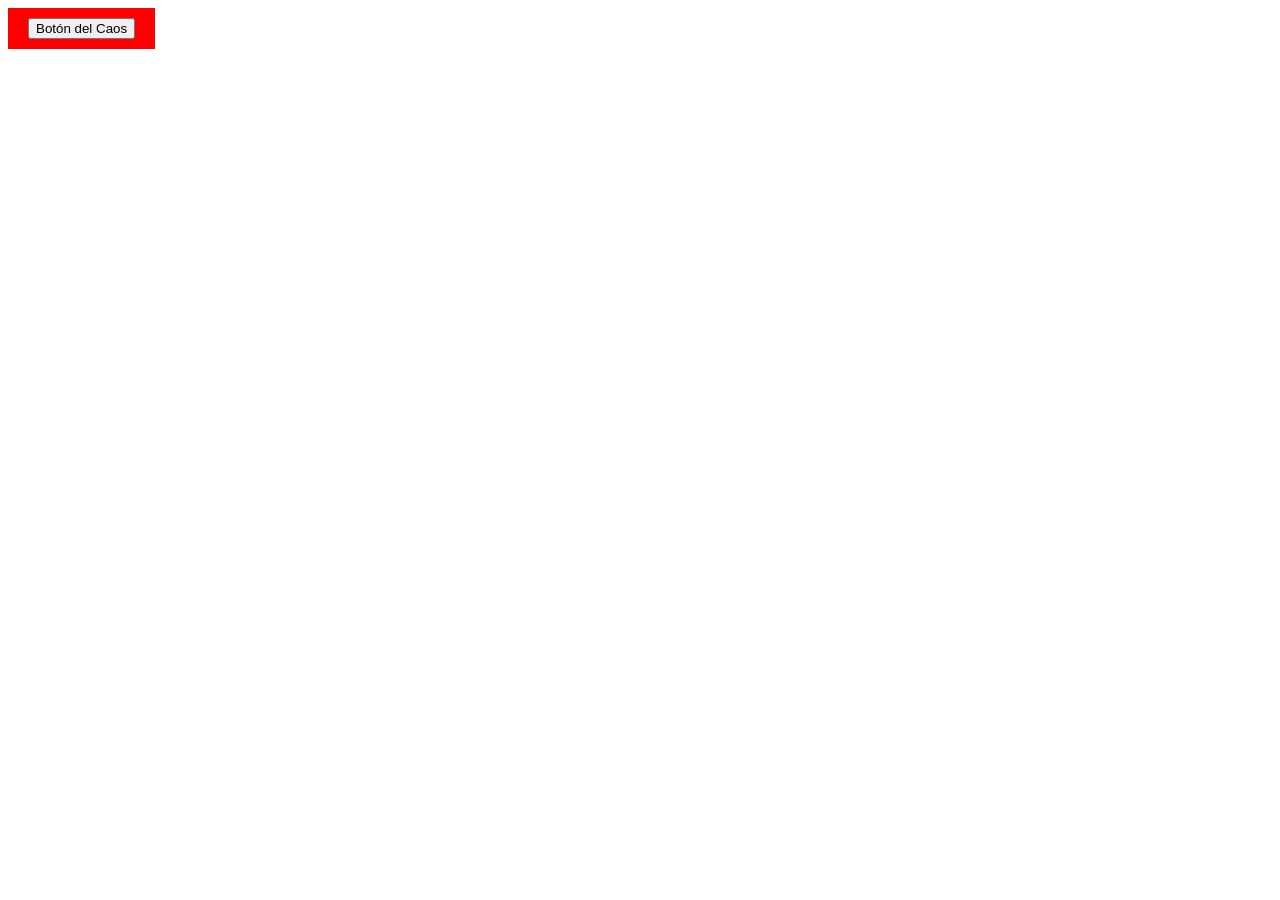
==== html/boton-del-caos.html @ b5332fea "Agregar estructura, diseño y funcion... page boton del caos" ====
<!DOCTYPE html>
<html lang="en">
<head>
    <meta charset="UTF-8">
    <meta name="viewport" content="width=device-width, initial-scale=1.0">
    <title>Document</title>
    <link rel="stylesheet" href="../css/boton-del-caos.css">
</head>
<body>
    <div class="boton-del-caos">
        <button id="boton-caos">Botón del Caos</button>
        
    </div>
</body>
</html>
---- css/boton-del-caos.css ----
.boton-del-caos {
  background-color: #ff0000;
  color: #ffffff;
  border: none;
  padding: 10px 20px;
  font-size: 16px;
  cursor: pointer;
  transition: all 0.3s ease;
  display: flex;
  width: max-content;
  height: max-content;
}
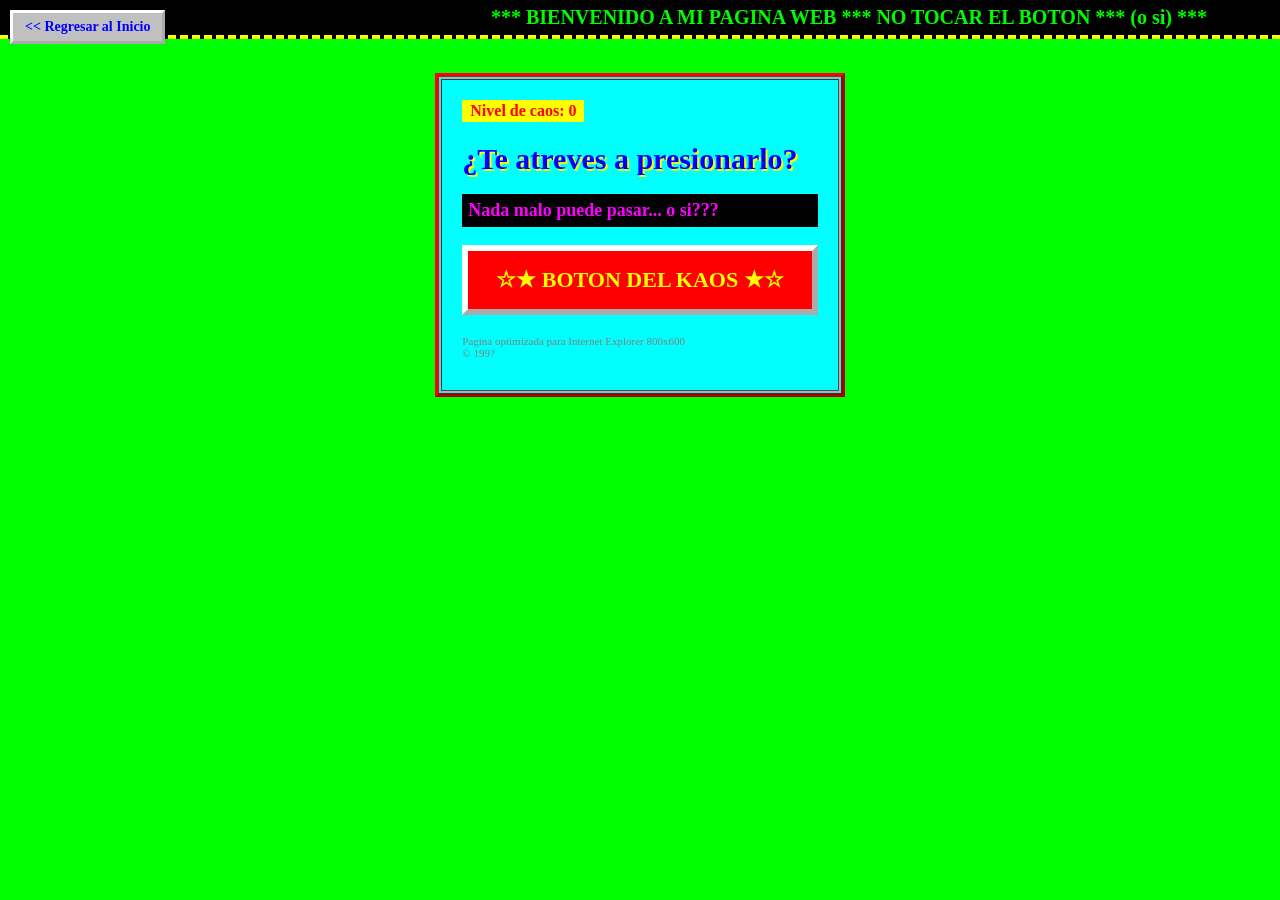
==== commit f2d60402: "Rediseño, lluvia de iconos, colores solid... boton del caos" ====
--- a/html/boton-del-caos.html
+++ b/html/boton-del-caos.html
@@ -1,15 +1,34 @@
 <!DOCTYPE html>
-<html lang="en">
+<html lang="es">
 <head>
     <meta charset="UTF-8">
     <meta name="viewport" content="width=device-width, initial-scale=1.0">
-    <title>Document</title>
+    <title>~*~ El Boton Del Kaos ~*~</title>
     <link rel="stylesheet" href="../css/boton-del-caos.css">
 </head>
 <body>
-    <div class="boton-del-caos">
-        <button id="boton-caos">Botón del Caos</button>
-        
-    </div>
+    <a href="index.html" class="caos-volver">&lt;&lt; Regresar al Inicio</a>
+
+    <center>
+        <marquee behavior="alternate" scrollamount="6">*** BIENVENIDO A MI PAGINA WEB *** NO TOCAR EL BOTON *** (o si) ***</marquee>
+
+        <table class="caos-tabla" border="4" cellpadding="20" align="center">
+            <tr>
+                <td>
+                    <p class="caos-etiqueta">Nivel de caos: <span id="caos-nivel">0</span></p>
+                    <h1 class="caos-titulo">&iquest;Te atreves a presionarlo?</h1>
+                    <p class="caos-mensaje" id="caos-mensaje">Nada malo puede pasar... o si???</p>
+
+                    <button id="boton-caos" class="caos-boton">☆★ BOTON DEL KAOS ★☆</button>
+
+                    <p class="caos-footer">Pagina optimizada para Internet Explorer 800x600<br>© 199?</p>
+                </td>
+            </tr>
+        </table>
+    </center>
+
+    <div class="caos-confeti" id="caos-confeti"></div>
+
+    <script src="../js/boton-del-caos.js"></script>
 </body>
-</html>+</html>
--- a/css/boton-del-caos.css
+++ b/css/boton-del-caos.css
@@ -1,12 +1,141 @@
-.boton-del-caos {
+body {
+  margin: 0;
+  min-height: 100vh;
+  font-family: "Comic Sans MS", "Comic Sans", cursive;
+  background-color: #ff00ff;
+  color: #000000;
+  text-align: center;
+}
+
+marquee {
+  background-color: #000000;
+  color: #00ff00;
+  font-weight: bold;
+  font-size: 20px;
+  padding: 6px 0;
+  border-bottom: 4px dashed #ffff00;
+}
+
+.caos-volver {
+  position: absolute;
+  top: 10px;
+  left: 10px;
+  background-color: #c0c0c0;
+  color: #0000ff;
+  font-family: "Comic Sans MS", cursive;
+  font-weight: bold;
+  font-size: 14px;
+  text-decoration: none;
+  padding: 6px 12px;
+  border: 3px outset #ffffff;
+}
+
+.caos-volver:active {
+  border-style: inset;
+}
+
+.caos-tabla {
+  margin-top: 30px;
+  background-color: #00ffff;
+  border-style: outset;
+  border-color: #ff0000;
+}
+
+.caos-etiqueta {
+  margin: 0 0 10px;
+  font-size: 16px;
+  font-weight: bold;
+  color: #ff0000;
+  background-color: #ffff00;
+  display: inline-block;
+  padding: 2px 8px;
+}
+
+.caos-titulo {
+  margin: 10px 0;
+  font-size: 30px;
+  color: #0000ff;
+  text-shadow: 2px 2px 0 #ffff00;
+}
+
+.caos-mensaje {
+  font-size: 18px;
+  font-weight: bold;
+  color: #ff00ff;
+  background-color: #000000;
+  padding: 6px;
+  min-height: 20px;
+}
+
+.caos-footer {
+  margin-top: 20px;
+  font-size: 11px;
+  color: #808080;
+}
+
+body.caos-shake {
+  animation: caos-shake 0.3s steps(2);
+}
+
+@keyframes caos-shake {
+  0%   { margin-left: 0; }
+  25%  { margin-left: -15px; }
+  50%  { margin-left: 15px; }
+  75%  { margin-left: -8px; }
+  100% { margin-left: 0; }
+}
+
+.caos-boton {
+  font-family: "Comic Sans MS", cursive;
+  font-size: 22px;
+  font-weight: bold;
+  color: #ffff00;
   background-color: #ff0000;
-  color: #ffffff;
-  border: none;
-  padding: 10px 20px;
-  font-size: 16px;
+  border: 6px outset #ffffff;
+  padding: 16px 28px;
   cursor: pointer;
-  transition: all 0.3s ease;
-  display: flex;
-  width: max-content;
-  height: max-content;
-}+  animation: caos-loop 1s infinite steps(1), caos-parpadeo 0.5s infinite steps(1);
+}
+
+.caos-boton:active {
+  border-style: inset;
+}
+
+@keyframes caos-loop {
+  0%   { transform: rotate(0deg) scale(1); }
+  20%  { transform: rotate(15deg) scale(1.3); }
+  40%  { transform: rotate(-10deg) scale(0.7); }
+  60%  { transform: rotate(10deg) scale(1.4); }
+  80%  { transform: rotate(-15deg) scale(0.8); }
+  100% { transform: rotate(0deg) scale(1); }
+}
+
+@keyframes caos-parpadeo {
+  0%, 100% { background-color: #ff0000; color: #ffff00; }
+  50% { background-color: #ffff00; color: #ff0000; }
+}
+
+.caos-boton.caos-girando {
+  animation: caos-loop 0.25s infinite steps(1), caos-parpadeo 0.15s infinite steps(1);
+}
+
+.caos-confeti {
+  position: fixed;
+  inset: 0;
+  overflow: hidden;
+  pointer-events: none;
+  z-index: 3;
+}
+
+.caos-particula {
+  position: absolute;
+  top: -40px;
+  font-size: 28px;
+  animation: caos-caer linear forwards;
+}
+
+@keyframes caos-caer {
+  to {
+    transform: translateY(110vh);
+  }
+}
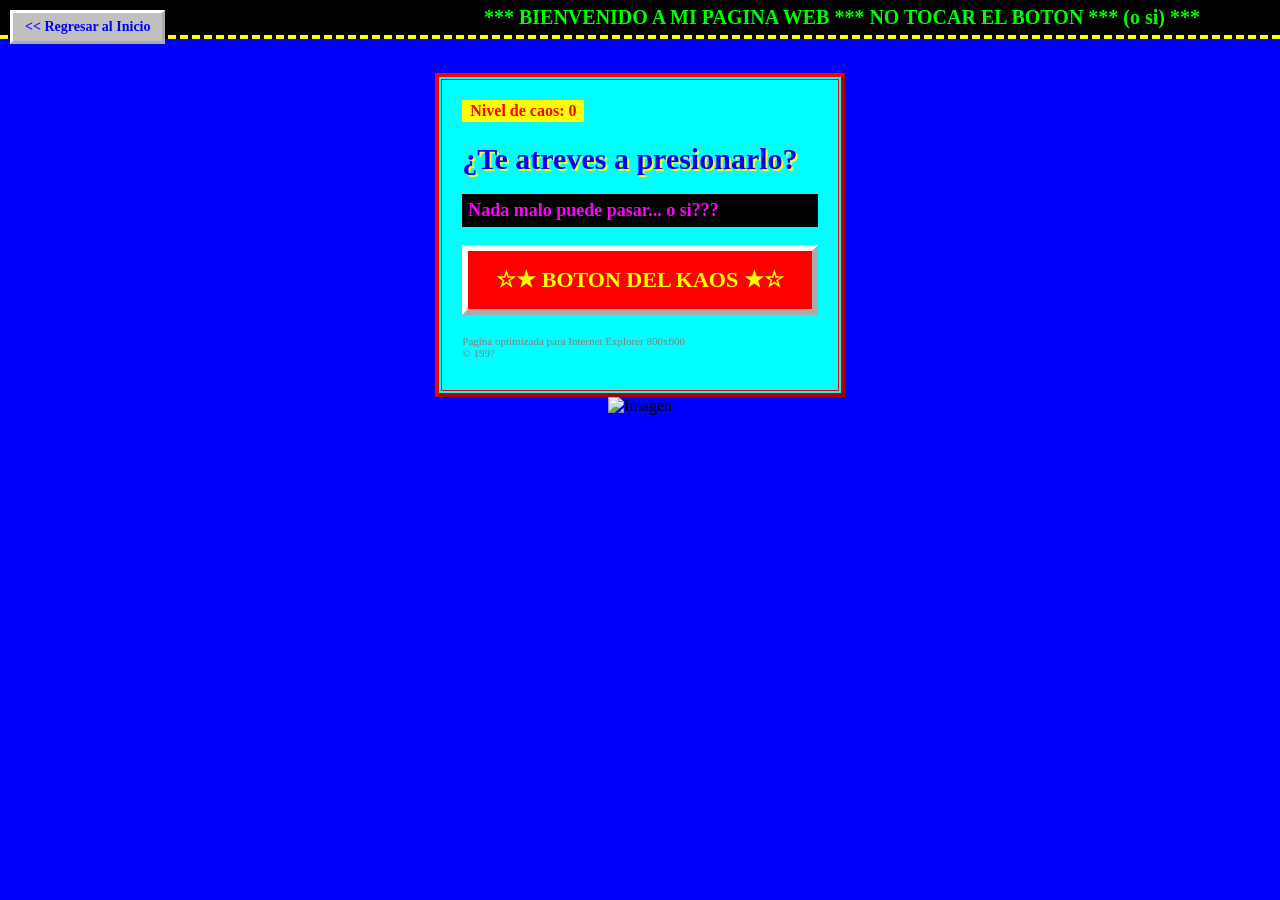
==== commit b421b3bc: "Se agrega imagen de paisaje" ====
--- a/html/boton-del-caos.html
+++ b/html/boton-del-caos.html
@@ -1,16 +1,19 @@
 <!DOCTYPE html>
 <html lang="es">
+
 <head>
     <meta charset="UTF-8">
     <meta name="viewport" content="width=device-width, initial-scale=1.0">
     <title>~*~ El Boton Del Kaos ~*~</title>
     <link rel="stylesheet" href="../css/boton-del-caos.css">
 </head>
+
 <body>
     <a href="index.html" class="caos-volver">&lt;&lt; Regresar al Inicio</a>
 
     <center>
-        <marquee behavior="alternate" scrollamount="6">*** BIENVENIDO A MI PAGINA WEB *** NO TOCAR EL BOTON *** (o si) ***</marquee>
+        <marquee behavior="alternate" scrollamount="6">*** BIENVENIDO A MI PAGINA WEB *** NO TOCAR EL BOTON *** (o si)
+            ***</marquee>
 
         <table class="caos-tabla" border="4" cellpadding="20" align="center">
             <tr>
@@ -29,6 +32,9 @@
 
     <div class="caos-confeti" id="caos-confeti"></div>
 
+    <img id="imagen" src="https://cdn.pixabay.com/photo/2016/02/10/21/59/landscape-1192669_1280.jpg" alt="Imagen">
+
     <script src="../js/boton-del-caos.js"></script>
 </body>
-</html>
+
+</html>
